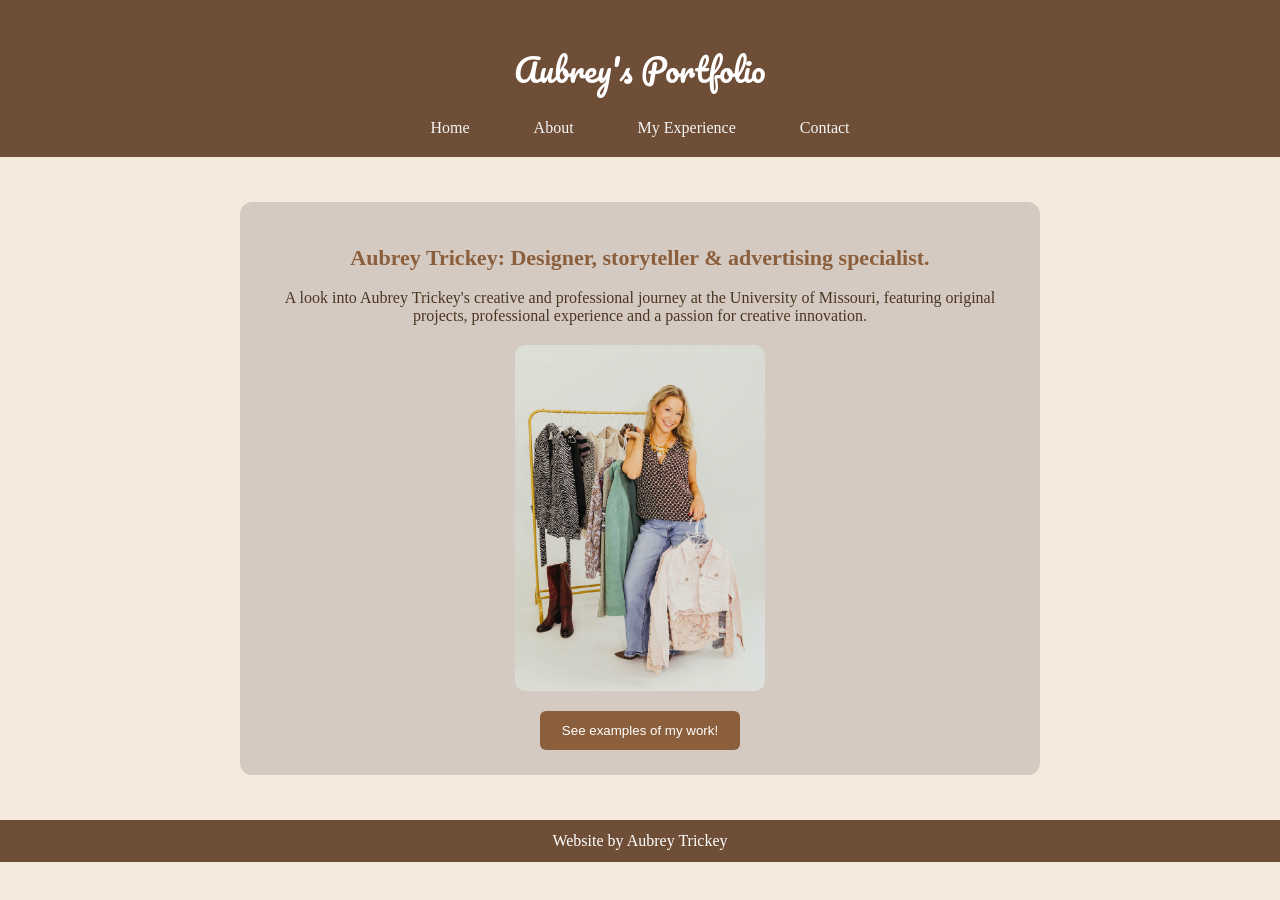
==== index.html @ 05a7f570 "Add files via upload" ====
<!DOCTYPE html>
<html lang="en">
<head>
    <meta charset="UTF-8">
    <meta name="viewport" content="width=device-width, initial-scale=1.0">

    <title>Aubrey Trickey: Designer, storyteller and advertising specialist.</title>

    <!-- External CSS stylesheet -->
    <link rel="stylesheet" href="style.css">

    <!-- Cursive font -->
    <link href="https://fonts.googleapis.com/css2?family=Pacifico&display=swap"
          rel="stylesheet">

    <meta name="description" content="A look into Aubrey Trickey's creative and professional journey at the University of Missouri, featuring original projects, professional experience and a passion for creative innovation.">
    <meta name="author" content="Aubrey Trickey">
    <meta name="keywords" content="Aubrey Trickey, advertising, fashion, designer, public relations">


    <!-- Open Graph -->
<meta property="og:title" content="Aubrey Trickey: Designer, storyteller and advertising specialist.">
<meta property="og:description" content="A look into Aubrey Trickey's creative and professional journey at the University of Missouri, featuring original projects, professional experience and a passion for creative innovation.">
<meta property="og:image" content="https://www.w3schools.com/images/w3schools_logo_436_2.png">
<meta property="og:url" content="https://###">
<meta property="og:type" content="website">

<!-- Twitter Card -->
<meta name="twitter:card" content="summary_large_image">
<meta name="twitter:title" content="Aubrey Trickey: Designer, storyteller and advertising specialist.">
<meta name="twitter:description" content="A look into Aubrey Trickey's creative and professional journey at the University of Missouri, featuring original projects, professional experience and a passion for creative innovation.">
<meta name="twitter:image" content="https://www.w3schools.com/images/w3schools_logo_436_2.png">

    
    <!-- Internal CSS -->
    <style>
        h2 {
            color: #8B5E3C;
        }
    </style>
</head>

<body>

    <header class="navbar">
        <h1>Aubrey's Portfolio</h1>
        <a href="index.html">Home</a>
        <a href="about.html">About</a>
        <a href="work.html">My Experience</a>
        <a href="contact.html">Contact</a>
    </header>

    <main>
        <div class="content">
            <h2>Aubrey Trickey: Designer, storyteller & advertising specialist.</h2>

            <p>
                A look into Aubrey Trickey's creative and professional journey at the University of Missouri, featuring original projects, professional experience and a passion for creative innovation.
            </p>

            <!-- Image from the www folder -->
            <img src="img/portfolio.png"
                 alt="A picture of me"
                 class="portfolio-image">

            <button onclick="window.location.href='work.html'">
                See examples of my work!
            </button>
        </div>

    </main>

    <footer>
       Website by Aubrey Trickey
    </footer>

</body>
</html>
---- style.css ----
/* General page styling */
body {
    margin: 0;
    background-color: #F5EBDD;
    color: #4B3621;
    font-family: Georgia, serif;
}

/* Header */
header {
    background-color: #6F4E37;
    color: white;
    text-align: center;
    padding: 20px;
}

h1 {
    font-family: 'Pacifico', cursive;
    font-weight: normal;
}

header a {
    color: white;
    text-decoration: none;
}

/* Main content */
main {
    max-width: 800px;
    margin: 30px auto;
    padding: 15px;
}

header {
    text-align: center;
}

h2 {
    font-family: Georgia, serif;
    font-size: 22px;
}

.navbar ul {
list-style-type: none;
background-color: #333300;
display: flex;
justify-content: center;
}

.navbar a {
color: whitesmoke;
text-decoration: none;
padding: 0 30px;
font-size: 1rem;
font-family: Georgia, serif;
}

.navbar a:hover {
background-color: #F4C2C2;
color: white;
}


/* Class selector */
.content {
    background-color: #D4CAC1;
    text-align: center;
    padding: 25px;
    border-radius: 12px;
}

.examples {
    background-color: #FFFAF3;
    text-align: center;
    padding: 25px;
    border-radius: 12px;
}

/* Image styling */
.portfolio-image {
    display: block;
    width: 250px;
    max-width: 250px;
    height: auto;
    margin: 20px auto;
    border-radius: 10px;
}

.images {
    display: flex;
    justify-content: center;
    gap: 0px;
}

.portfolio-image {
    width: 300px;
    height: auto;
}

/* ID selector */
#about {
    background-color: #E8D5BE;
    padding: 20px;
    margin-top: 20px;
    border-radius: 12px;
}

/* Button */
button {
    background-color: #8B5E3C;
    color: white;
    padding: 12px 22px;
    border: none;
    border-radius: 6px;
    cursor: pointer;
}

/* Hover effect */
button:hover {
    background-color: #5C3D2E;
}

/* Footer */
footer {
    background-color: #6F4E37;
    color: white;
    text-align: center;
    padding: 12px;
}

/* Responsive design */
@media (max-width: 600px) {
    h1 {
        font-size: 28px;
    }

    main {
        margin: 15px auto;
        padding: 10px;
    }

    .content {
        padding: 15px;
    }

    .hero-image {
        max-width: 100%;
    }
}
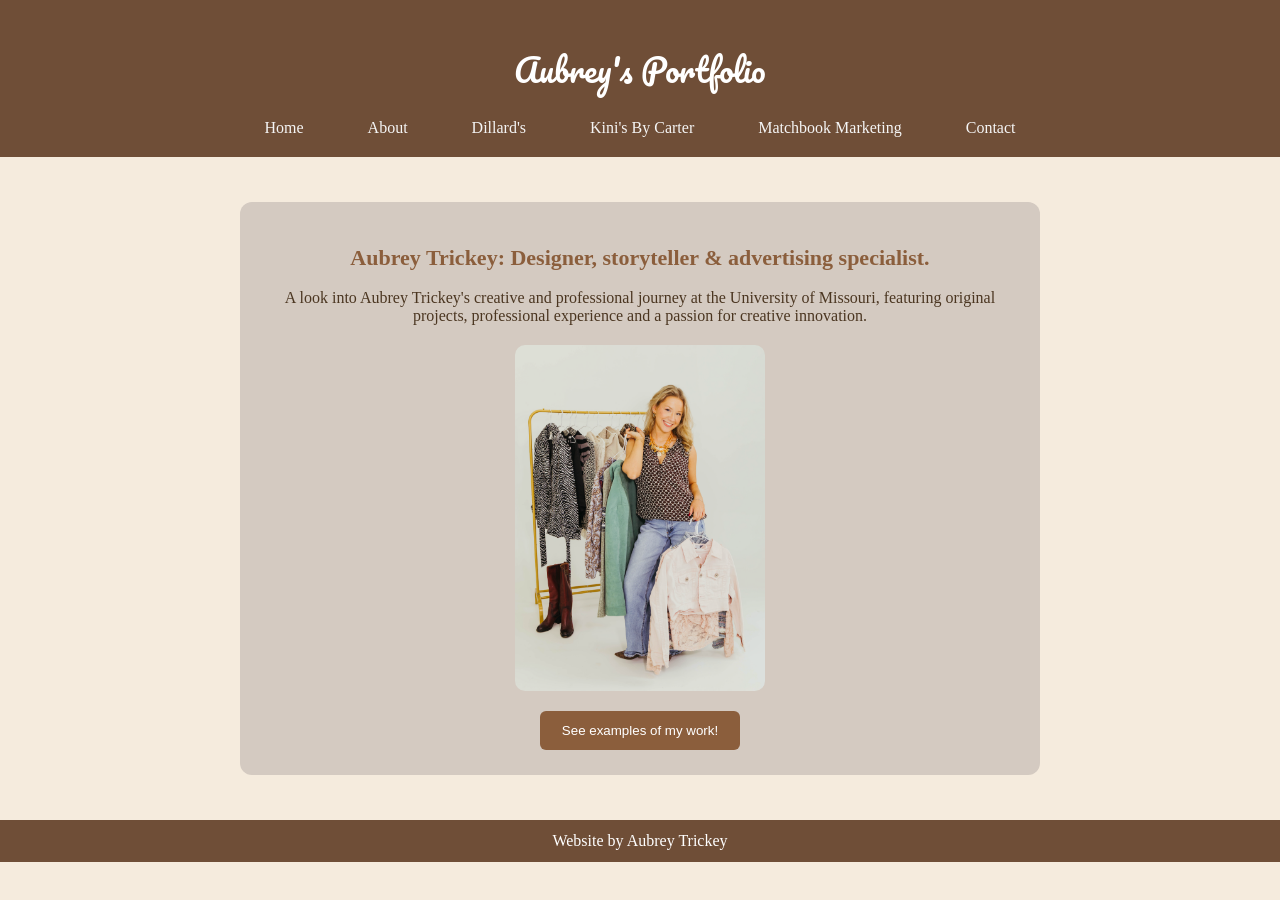
==== commit 5d4c7f41: "Add files via upload" ====
--- a/index.html
+++ b/index.html
@@ -47,7 +47,9 @@
         <h1>Aubrey's Portfolio</h1>
         <a href="index.html">Home</a>
         <a href="about.html">About</a>
-        <a href="work.html">My Experience</a>
+        <a href="work.html">Dillard's</a>
+        <a href="experience.html">Kini's By Carter</a>
+        <a href="organization.html">Matchbook Marketing</a>
         <a href="contact.html">Contact</a>
     </header>
 
